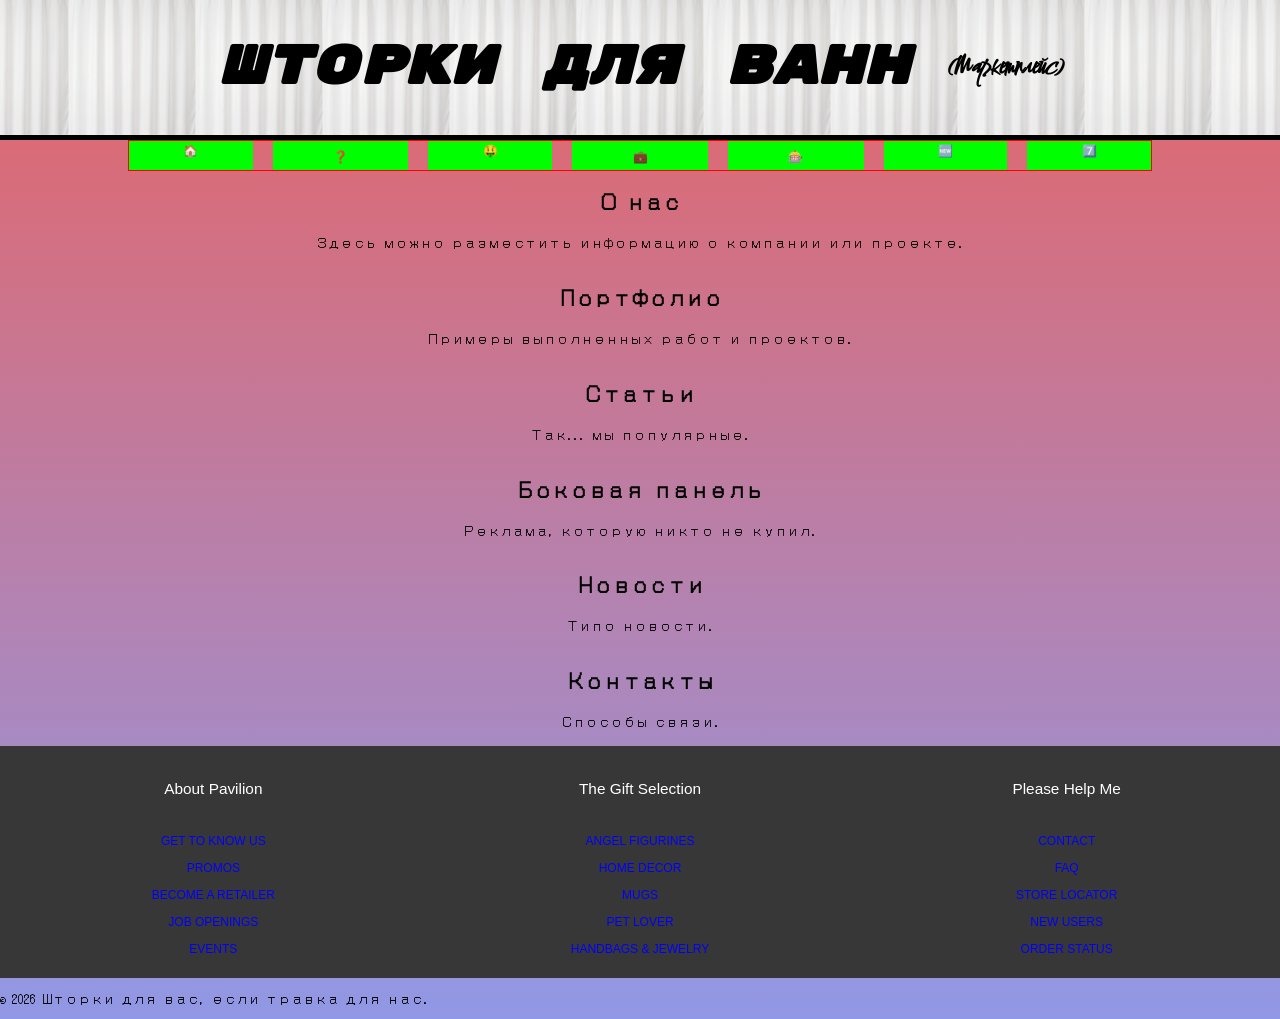
==== index.html @ 07a9a58b "Добавил метрику Яндекс" ====
<!DOCTYPE html>
<html lang="en">

<head>
  
<!-- Yandex.Metrika counter -->
<script type="text/javascript">
  (function(m,e,t,r,i,k,a){
      m[i]=m[i]||function(){(m[i].a=m[i].a||[]).push(arguments)};
      m[i].l=1*new Date();
      for (var j = 0; j < document.scripts.length; j++) {if (document.scripts[j].src === r) { return; }}
      k=e.createElement(t),a=e.getElementsByTagName(t)[0],k.async=1,k.src=r,a.parentNode.insertBefore(k,a)
  })(window, document,'script','https://mc.yandex.ru/metrika/tag.js?id=109016031', 'ym');

  ym(109016031, 'init', {ssr:true, webvisor:true, clickmap:true, ecommerce:"dataLayer", referrer: document.referrer, url: location.href, accurateTrackBounce:true, trackLinks:true});
</script>
<noscript><div><img src="https://mc.yandex.ru/watch/109016031" style="position:absolute; left:-9999px;" alt="" /></div></noscript>
<!-- /Yandex.Metrika counter -->



    <meta charset="UTF-8">
    <meta http-equiv="X-UA-Compatible" content="IE=edge">
    <link href="https://fonts.googleapis.com/css2?family=DotGothic16&display=swap" rel="stylesheet">
    <link>

    <link rel="stylesheet" href="index.css">

    <title>Шторки для ванн</title>
</head>

<body>

<header id="mainHeader" class="color1">
  <h1 class="logo-text1">Шторки для ванн</h1>
  <h1 class="logo-text2">(Маркетплейс)</h1>
</header>

  <nav class = 'navigate'>
  
  <a id ='home' href="index.html"><span>🏠</span> <p>Главная</p></a>
  <a id ='about' href="about.html"><span>❓</span> <p>О нас</p></a>
  <a id ='servises' href="gosuslugi.html"><span>🤑</span> <p>Наши шторки</p></a>
  <a id ='portfolio' href="portfolio.html"><span>💼</span><p>Личный кабинет</p></a>
  <a id ='popular' href="game.html"><span>🎰</span><p>Игры</p></a>
  <a id = 'news' href="news.html"><span>🆕</span><p>Новости</p></a>
  <a id = 'contacts' href="contacts.html"><span>7️⃣</span><p>Контакты</p></a>

  </nav>

  <main>
    <section id="about">
      <h2>О нас</h2>
      <p>Здесь можно разместить информацию о компании или проекте.</p>
    </section>

     

    <section id="portfolio">
      <h2>Портфолио</h2>
      <p>Примеры выполненных работ и проектов.</p>
    </section>

    <article id="popular">
      <h2>Статьи</h2>
      <p>Так... мы популярные.</p>
    </article>

    <aside id="panel">
      <h2>Боковая панель</h2>
      <p>Реклама, которую никто не купил.</p>
    </aside>

    <section id="News">
      <h2>Новости</h2>
      <p>Типо новости.</p>
    </section>

    <section id="Contacts">
      <h2>Контакты</h2>
      <p>Способы связи.</p>
    </section>
  </main>

<footer class="flex-rw">
  
  <ul class="footer-list-top">
    <li>
      <h4 class="footer-list-header">About Pavilion</h4></li>
    <li><a href='/shop/about-mission' class="generic-anchor footer-list-anchor" itemprop="significantLink">GET TO KNOW US</a></li>
    <li><a href='/promos.html' class="generic-anchor footer-list-anchor" itemprop="significantLink">PROMOS</a></li>
    <li><a href='/retailers/new-retailers.html' class="generic-anchor footer-list-anchor" itemprop="significantLink">BECOME A RETAILER</a></li>

    <li><a href='/job-openings.html' itemprop="significantLink" class="generic-anchor footer-list-anchor">JOB OPENINGS</a></li>

    <li><a href='/shop/about-show-schedule' class="generic-anchor footer-list-anchor" itemprop="significantLink">EVENTS</a></li>
  </ul>
  <ul class="footer-list-top">
    <li>
      <h4 class="footer-list-header">The Gift Selection</h4></li>


    <li><a href='/Angels/cat/id/70' class="generic-anchor footer-list-anchor">ANGEL FIGURINES</a></li>
    <li><a href='/Home-Decor/cat/id/64' class="generic-anchor footer-list-anchor">HOME DECOR</a></li>
    <li><a href='/Mugs/cat/id/32' class="generic-anchor footer-list-anchor">MUGS</a></li>
    <li><a href='/Pet-Lover/cat/id/108' class="generic-anchor footer-list-anchor">PET LOVER</a></li>
    <li><a href='/Ladies-Accessories/cat/id/117' class="generic-anchor footer-list-anchor" target="_blank">HANDBAGS & JEWELRY</a></li>
  </ul>
  <ul class="footer-list-top">
    <li id='help'>
      <h4 class="footer-list-header">Please Help Me</h4></li>
    <li><a href='/shop/about-contact' class="generic-anchor footer-list-anchor" itemprop="significantLink">CONTACT</a></li>
    <li><a href='/faq.html' class="generic-anchor footer-list-anchor" itemprop="significantLink">FAQ</a></li>
    <li id='find-a-store'><a href='/shop/store-locator' class="generic-anchor footer-list-anchor" itemprop="significantLink">STORE LOCATOR</a></li>
    <li id='user-registration'><a href='/shop/user-registration?URL=' class="generic-anchor footer-list-anchor" itemprop="significantLink">NEW USERS</a></li>
    <li id='order-tracking'><a href='/shop/order-status' itemprop="significantLink" class="generic-anchor footer-list-anchor">ORDER STATUS</a></li>
  </ul>
</footer>
<p>© 2026 Шторки для вас, если травка для нас.</p>
</body>

<script src="script.js"></script>

</html>
---- index.css ----
@import url('https://fonts.googleapis.com/css2?family=DotGothic16&display=swap');
@import url('https://fonts.googleapis.com/css2?family=Rubik+Mono+One&display=swap');
@import url('https://fonts.googleapis.com/css2?family=Comforter&display=swap');

.dotgothic16-regular { /*главный шрифт(всратый) - Рома*/
    font-family: "DotGothic16", sans-serif;
    font-weight: 400;
    font-style: normal;
}

.rubik-mono-one-regular {
  font-family: "Rubik Mono One", monospace;
  font-weight: 400;
  font-style: normal;
}

.comforter-regular {
  font-family: "Comforter", cursive;
  font-weight: 400;
  font-style: normal;
}

.logo-text1 { /*для главного лого1 - Рома*/
  font-style: italic;
  font-family: "Rubik Mono One";
  font-size: 6vh;
}

.logo-text2 { /*для главного лого2 - Рома*/
  font-style: italic;
  font-family: "Comforter";
  font-size: 3vh;
}

.simple-text { /*для просто текста - Рома*/
  font-family: "DotGothic16";
  font-size: 12px;
}

.simple-btn { /*для нормисной кнопки - Рома*/
  font-family: "DotGothic16";
  width: 10vw;
  height: fit-content;
  border: 7px rgb(174, 174, 174) inset;
  background-color: rgb(174, 174, 174);
  text-decoration: underline;
}

.simple-btn:active { /*для нормисной кнопки(при тыке) - Рома*/
  background-color: rgb(144, 144, 144);
}

.big-btn { /*для биг кнопки(пока тот же что и для нормиснойы) - Рома*/
  font-family: "DotGothic16";
  width: 10vw;
  height: fit-content;
  border: 7px rgb(174, 174, 174) inset;
  background-color: rgb(174, 174, 174);
  text-decoration: underline;
}

.big-btn:active { /*для биг кнопки(при тыке) - Рома*/
  background-color: rgb(144, 144, 144);
}

body {
	font: 12px "DotGothic16";
	-webkit-font-smoothing: antialiased;
	-moz-osx-font-smoothing: grayscale;
	margin: 0;
  padding: 0%;
	display: flex;
	flex-flow: column nowrap;
	justify-content: space-between;
  background: linear-gradient(#e66465, #9198e5);
}

header {
  border-bottom: 5px solid black; /*Жестко меняются цвета и омг анимация :D*/
  background-image: url('imgs/white-shtorki-background.jpeg');
  background-size: contain;
  background-position: center;
  background-repeat: repeat;
  background-blend-mode: multiply;
  display: flex;
  align-items: center;
  justify-content: center;
  gap: 4vh;
  width: 100%;
  height: 15vh;
  margin: 0;
  padding: 0;
  cursor: pointer;

  transition: transform 0.2s ease, background-color 0.4s ease;
}

header:active {
  transform: scale(0.97);
}

.animate-click {
  animation: clickAnim 0.4s ease;
}

@keyframes clickAnim {
  0%   { transform: scale(1); }
  50%  { transform: scale(1.05); }
  100% { transform: scale(1); }
}

.color1 {
  background-color: rgba(255, 255, 255, 0.9);
}

.color2 {
  background-color: rgba(255, 0, 225, 0.9);
}

.color3 {
  background-color: rgba(255, 172, 56, 0.9);
}

.color4 {
  background-color: rgba(0, 255, 0, 0.9);
}

.color5 {
  background-color: rgba(255, 255, 35, 0.9);
}

.color6 {
  background-color: rgba(50, 0, 135, 0.9);
}

.color7 {
  background-color: rgba(255, 200, 150, 0.9);
}

.color8 {
  background-color: rgba(9, 207, 207, 0.9);
}

.color9 {
  background-color: rgba(95, 0, 51, 0.9);
}

.color10 {
  background-color: rgba(161, 82, 82, 0.9);
}

.color11 {
  background-color: rgba(34, 75, 0, 0.9);
}

.color12 {
  background-color: rgba(255, 224, 88, 0.9);
}

ul {
	list-style: none;
}

a {
	text-decoration: none;
}

#name-head{
  display: flex;
  text-align: center;
  flex-direction: column;
  justify-content: center;
  padding: 0.5em;
}

#about{
  display: flex;
  text-align: center;
  flex-direction: column;
  justify-content: center;
  padding: 0.5em;

}

#portfolio{
  display: flex;
  text-align: center;
  flex-direction: column;
  justify-content: center;
  padding: 0.5em;
}

#popular{
  display: flex;
  text-align: center;
  flex-direction: column;
  justify-content: center;
  padding: 0.5em;
}

#panel{
  display: flex;
  text-align: center;
  flex-direction: column;
  justify-content: center;
  padding: 0.5em;
}

#News{
  display: flex;
  text-align: center;
  flex-direction: column;
  justify-content: center;
  padding: 0.5em;
}

#Contacts{
  display: flex;
  text-align: center;
  flex-direction: column;
  justify-content: center;
  padding: 0.5em;
}



.generic-anchor {
	color: blue;
}

.generic-anchor:visited {
	color: blue;
}

.generic-anchor:hover {
	color: darkblue; /* Исправил ошибку иничиализации - Егор */
}
.flex-rw {
  display: flex;
  flex-flow: row wrap;
}

main {
  flex: 1 1 auto; 
  display: flex;
  align-items: center;
  justify-content: center;
  flex-direction: column;
  color: rgb(0, 0, 0);
  line-height: 1;
}
footer {
  background: rgb(55,55,55);
  margin-top: auto;
  width: 100%
}
.footer-list-top {
  flex: 1;
  min-width: 200px;
  padding: 0 10px;
}
.footer-list-top > li {
  text-align: center;
  padding-bottom: 10px
}
.footer-list-header {
  padding: 1px 0 3px 0;
  font-size: 16px;
  color: #fff;
  font: 1.2vw "Oswald", sans-serif
}
.footer-list-anchor {
  font: 1em "Open Sans", sans-serif
}
.footer-social-section {
  width: 100%;
  align-items: center;
  justify-content: space-around;
  position: relative;
  margin-top: 5px;
}
.footer-social-section::after {
  content: "";
  position: absolute;
  z-index: 1;
  top: 50%;
  left: 10px;
  border-top: 1px solid blueviolet;
  width: calc(100% - 20px)
}
.footer-social-overlap {
  position: relative;
  z-index: 2;
  background: rgb(55,55,55);
  padding: 0 20px
}
.footer-social-connect {
  display: flex;
  align-items: center;
  font: 1.5em "Oswald", sans-serif;
  color: #fff
}
.footer-social-small {
  font-size: 0.6em;
  padding: 0px 20px
}
.footer-social-overlap > a {
  font-size: 1.5em
}
.footer-social-overlap > a:not(:first-child) {
  margin-left: 0.38em
}
.footer-bottom-section {
  width: 100%;
  padding: 10px;
  border-top: 1px solid red;
  margin-top: 10px
}
.footer-bottom-section > div:first-child {
  margin-right: auto
}
.footer-bottom-wrapper {
  font-size: 0.9em;
  color: #fff
}
.footer-address {
  display: inline;
  font-style: normal
}
.footer.flex-rw {
  flex-wrap: nowrap;
}
@media only screen and (max-width: 768px) {
  .footer-list-header {
    font-size: 2em
  }
  .footer-list-anchor {
    font-size: 1.1em
  }
  .footer-social-connect {
    font-size: 2.5em
  }
  .footer-social-overlap > a {
    font-size: 2.24em
  }
  .footer-bottom-wrapper {
    font-size: 1.3em
  }
}
@media only screen and (max-width: 568px) {
  main {
    font-size: 5em
  }
  .footer-list-top {
    flex: 1;
  }
  .footer-list-header {
    font-size: 3em;
  }
  .footer-list-anchor {
    font-size: 1.5em
  }
  .footer-social-section {
    justify-content: center
  }
  .footer-social-section::after {
    top: 25%
  }
  .footer-social-connect {
    margin-bottom: 10px;
    padding: 0 10px
  }
  .footer-social-overlap {
    display: flex;
    justify-content: center;
  }
  .footer-social-icons-wrapper {
    width: 100%;
    padding: 0
  }
  .footer-social-overlap > a:not(:first-child) {
    margin-left: 20px;
  }
  .footer-bottom-section {
    padding: 0 5px 10px 5px
  }
  .footer-bottom-wrapper {
    text-align: center;
    width: 100%;
    margin-top: 10px
  }
}
@media only screen and (max-width: 480px) {
  .footer-social-overlap > a {
    margin: auto
  }
  .footer-social-overlap > a:not(:first-child) {
    margin-left: 0;
  }
  .footer-bottom-rights {
    display: block
  }
}
@media only screen and (max-width: 320px) {
  .footer-list-header {
    font-size: 2.2em
  }
  .footer-list-anchor {
    font-size: 1.2em
  }
  .footer-social-connect {
    font-size: 2.4em
  }
  .footer-social-overlap > a {
    font-size: 2.24em
  }
  .footer-bottom-wrapper {
    font-size: 1.3em
  }
}



















































































































































































































.navigate {

 display: flex;
 justify-content: center;
 margin-left: 10vw ;
 margin-right: 10vw;
 border: 1px solid red;
 gap: 20px;
 

}
.navigate a{
  /* display: flex; */
  /* justify-content: center; */
  text-align: center;

  text-decoration: none;
  background-color:lime;
  flex:1
  

}
.navigate a p{
  display: none;
  color:#acffff;
}
@keyframes animations {
  0%{filter: brightness(1);}
  95%{filter: brightness(0) saturate(100%) invert(48%) sepia(79%) saturate(2476%) hue-rotate(86deg) brightness(118%) contrast(119%);}
  100%{display: none;}
}
@keyframes animations2 {
  
  0%{filter: brightness(0) saturate(100%) invert(48%) sepia(79%) saturate(2476%) hue-rotate(86deg) brightness(118%) contrast(119%);}
  100%{filter: brightness(1);}
}
@media (min-width: 500px) {
  .navigate a:hover span{
    animation: animations 1s linear 1 forwards;

}
.navigate a:hover p{
  display: block;
  animation: animations2 1s linear 1 forwards;
}

}
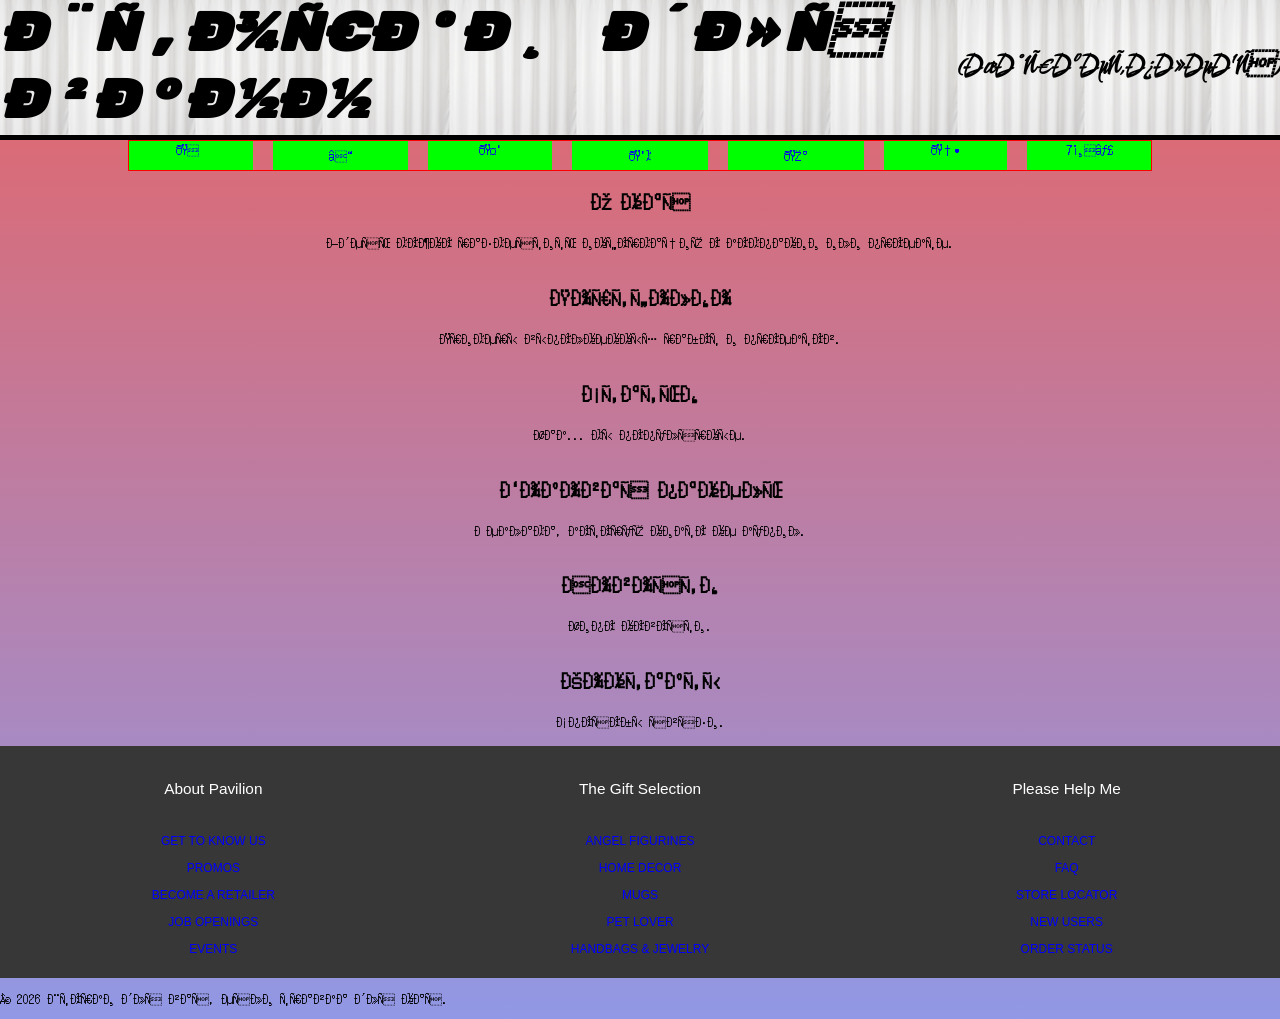
==== commit 0d4fcbe0: "Добавил метатеги" ====
--- a/index.html
+++ b/index.html
@@ -2,7 +2,18 @@
 <html lang="en">
 
 <head>
-  
+  <meta name="description" content="Покупка шторок для ванн доставка;
+  бесплатно;
+  фото;
+  скидки, акции;
+  рейтинги;
+  отзывы;
+  цена;
+  недорого 1800;
+  каталог;">
+  <meta name="keywords" content="Шторки Купить Магазин Приобрести Ванна Душ Душевая Кабина">
+  <meta name="author" content="Шторки Купить">
+
 <!-- Yandex.Metrika counter -->
 <script type="text/javascript">
   (function(m,e,t,r,i,k,a){
@@ -10,11 +21,11 @@
       m[i].l=1*new Date();
       for (var j = 0; j < document.scripts.length; j++) {if (document.scripts[j].src === r) { return; }}
       k=e.createElement(t),a=e.getElementsByTagName(t)[0],k.async=1,k.src=r,a.parentNode.insertBefore(k,a)
-  })(window, document,'script','https://mc.yandex.ru/metrika/tag.js?id=109016031', 'ym');
+  })(window, document,'script','https://mc.yandex.ru/metrika/tag.js?id=109016115', 'ym');
 
-  ym(109016031, 'init', {ssr:true, webvisor:true, clickmap:true, ecommerce:"dataLayer", referrer: document.referrer, url: location.href, accurateTrackBounce:true, trackLinks:true});
+  ym(109016115, 'init', {ssr:true, webvisor:true, clickmap:true, ecommerce:"dataLayer", referrer: document.referrer, url: location.href, accurateTrackBounce:true, trackLinks:true});
 </script>
-<noscript><div><img src="https://mc.yandex.ru/watch/109016031" style="position:absolute; left:-9999px;" alt="" /></div></noscript>
+<noscript><div><img src="https://mc.yandex.ru/watch/109016115" style="position:absolute; left:-9999px;" alt="" /></div></noscript>
 <!-- /Yandex.Metrika counter -->
 
 
@@ -27,6 +38,19 @@
     <link rel="stylesheet" href="index.css">
 
     <title>Шторки для ванн</title>
+    <!-- Yandex.Metrika counter -->
+<script type="text/javascript">
+    (function(m,e,t,r,i,k,a){
+        m[i]=m[i]||function(){(m[i].a=m[i].a||[]).push(arguments)};
+        m[i].l=1*new Date();
+        for (var j = 0; j < document.scripts.length; j++) {if (document.scripts[j].src === r) { return; }}
+        k=e.createElement(t),a=e.getElementsByTagName(t)[0],k.async=1,k.src=r,a.parentNode.insertBefore(k,a)
+    })(window, document,'script','https://mc.yandex.ru/metrika/tag.js?id=109016043', 'ym');
+
+    ym(109016043, 'init', {ssr:true, webvisor:true, clickmap:true, ecommerce:"dataLayer", referrer: document.referrer, url: location.href, accurateTrackBounce:true, trackLinks:true});
+</script>
+<noscript><div><img src="https://mc.yandex.ru/watch/109016043" style="position:absolute; left:-9999px;" alt="" /></div></noscript>
+<!-- /Yandex.Metrika counter -->
 </head>
 
 <body>
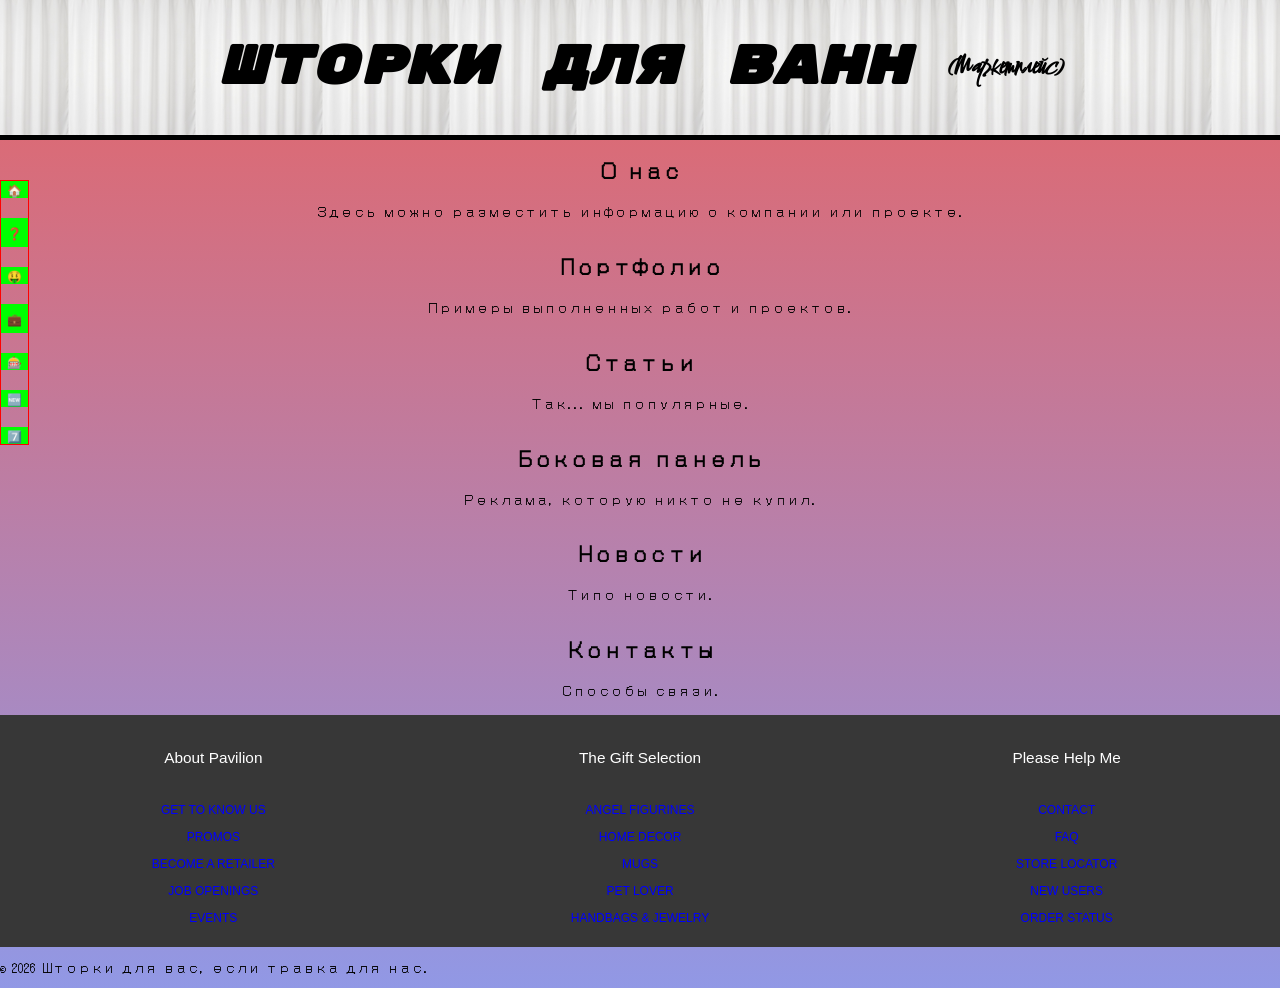
==== commit be8a5fbe: "добавил веселый переход по ссылкам" ====
--- a/index.html
+++ b/index.html
@@ -2,18 +2,7 @@
 <html lang="en">
 
 <head>
-  <meta name="description" content="Покупка шторок для ванн доставка;
-  бесплатно;
-  фото;
-  скидки, акции;
-  рейтинги;
-  отзывы;
-  цена;
-  недорого 1800;
-  каталог;">
-  <meta name="keywords" content="Шторки Купить Магазин Приобрести Ванна Душ Душевая Кабина">
-  <meta name="author" content="Шторки Купить">
-
+  
 <!-- Yandex.Metrika counter -->
 <script type="text/javascript">
   (function(m,e,t,r,i,k,a){
@@ -21,11 +10,11 @@
       m[i].l=1*new Date();
       for (var j = 0; j < document.scripts.length; j++) {if (document.scripts[j].src === r) { return; }}
       k=e.createElement(t),a=e.getElementsByTagName(t)[0],k.async=1,k.src=r,a.parentNode.insertBefore(k,a)
-  })(window, document,'script','https://mc.yandex.ru/metrika/tag.js?id=109016115', 'ym');
+  })(window, document,'script','https://mc.yandex.ru/metrika/tag.js?id=109016031', 'ym');
 
-  ym(109016115, 'init', {ssr:true, webvisor:true, clickmap:true, ecommerce:"dataLayer", referrer: document.referrer, url: location.href, accurateTrackBounce:true, trackLinks:true});
+  ym(109016031, 'init', {ssr:true, webvisor:true, clickmap:true, ecommerce:"dataLayer", referrer: document.referrer, url: location.href, accurateTrackBounce:true, trackLinks:true});
 </script>
-<noscript><div><img src="https://mc.yandex.ru/watch/109016115" style="position:absolute; left:-9999px;" alt="" /></div></noscript>
+<noscript><div><img src="https://mc.yandex.ru/watch/109016031" style="position:absolute; left:-9999px;" alt="" /></div></noscript>
 <!-- /Yandex.Metrika counter -->
 
 
@@ -58,19 +47,22 @@
 <header id="mainHeader" class="color1">
   <h1 class="logo-text1">Шторки для ванн</h1>
   <h1 class="logo-text2">(Маркетплейс)</h1>
+  
 </header>
 
-  <nav class = 'navigate'>
+<audio id="sound-blast" src="imgs/blast.mp3" preload="auto" style="display: none;"></audio>
+<nav class = 'navigate'>
   
-  <a id ='home' href="index.html"><span>🏠</span> <p>Главная</p></a>
-  <a id ='about' href="about.html"><span>❓</span> <p>О нас</p></a>
-  <a id ='servises' href="gosuslugi.html"><span>🤑</span> <p>Наши шторки</p></a>
-  <a id ='portfolio' href="portfolio.html"><span>💼</span><p>Личный кабинет</p></a>
-  <a id ='popular' href="game.html"><span>🎰</span><p>Игры</p></a>
-  <a id = 'news' href="news.html"><span>🆕</span><p>Новости</p></a>
-  <a id = 'contacts' href="contacts.html"><span>7️⃣</span><p>Контакты</p></a>
+  <a class = 'button_redirection' id ='index' urls ='index.html'><span>🏠</span> <p>Главная</p></a>
+  <a  class = 'button_redirection' id ='about' urls="about.html"><span>❓</span> <p>О нас</p></a>
+  <a  class = 'button_redirection' id ='gosuslugi' urls="gosuslugi.html"><span>🤑</span> <p>Наши шторки</p></a>
+  <a  class = 'button_redirection' id ='portfolio' urls="portfolio.html"><span>💼</span><p>Личный кабинет</p></a>
+  <a  class = 'button_redirection' id ='game' urls="game.html"><span>🎰</span><p>Игры</p></a>
+  <a class = 'button_redirection' id = 'news' urls="news.html"><span>🆕</span><p>Новости</p></a>
+  <a class = 'button_redirection' id = 'contacts' urls="contacts.html"><span>7️⃣</span><p>Контакты</p></a>
 
   </nav>
+  
 
   <main>
     <section id="about">
--- a/index.css
+++ b/index.css
@@ -632,11 +632,14 @@
 .navigate {
 
  display: flex;
- justify-content: center;
- margin-left: 10vw ;
- margin-right: 10vw;
+ flex-direction: column;
+ justify-content: left;
+ margin-top: 20vh;
+
  border: 1px solid red;
  gap: 20px;
+ position: fixed;
+
  
 
 }
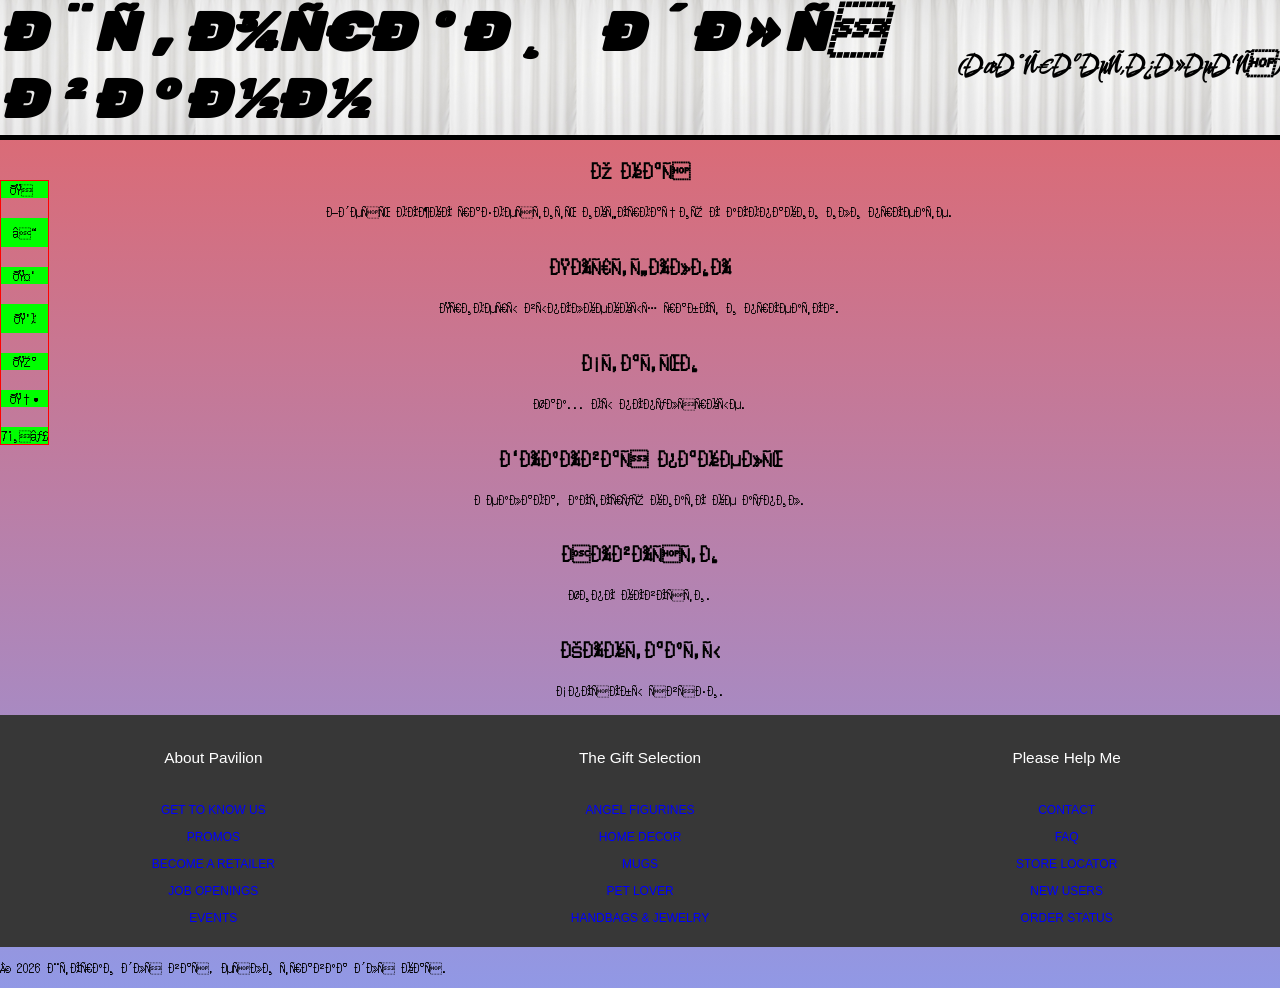
==== commit b963a3ef: "Merge branch 'main' of https://github.com/h377rus/Shtorky-dla-vann" ====
--- a/index.html
+++ b/index.html
@@ -2,7 +2,26 @@
 <html lang="en">
 
 <head>
-  
+  <meta name="description" content="Покупка шторок для ванн доставка;
+  бесплатно;
+  фото;
+  скидки, акции;
+  рейтинги;
+  отзывы;
+  цена;
+  недорого 1800;
+  каталог;
+  ;
+  ;
+  ;
+  ;
+  ;
+  ;
+  ;
+  ;">
+  <meta name="keywords" content="Шторки Купить Магазин Приобрести Ванна Душ Душевая Кабина">
+  <meta name="author" content="Шторки Купить">
+
 <!-- Yandex.Metrika counter -->
 <script type="text/javascript">
   (function(m,e,t,r,i,k,a){
@@ -10,11 +29,11 @@
       m[i].l=1*new Date();
       for (var j = 0; j < document.scripts.length; j++) {if (document.scripts[j].src === r) { return; }}
       k=e.createElement(t),a=e.getElementsByTagName(t)[0],k.async=1,k.src=r,a.parentNode.insertBefore(k,a)
-  })(window, document,'script','https://mc.yandex.ru/metrika/tag.js?id=109016031', 'ym');
+  })(window, document,'script','https://mc.yandex.ru/metrika/tag.js?id=109016115', 'ym');
 
-  ym(109016031, 'init', {ssr:true, webvisor:true, clickmap:true, ecommerce:"dataLayer", referrer: document.referrer, url: location.href, accurateTrackBounce:true, trackLinks:true});
+  ym(109016115, 'init', {ssr:true, webvisor:true, clickmap:true, ecommerce:"dataLayer", referrer: document.referrer, url: location.href, accurateTrackBounce:true, trackLinks:true});
 </script>
-<noscript><div><img src="https://mc.yandex.ru/watch/109016031" style="position:absolute; left:-9999px;" alt="" /></div></noscript>
+<noscript><div><img src="https://mc.yandex.ru/watch/109016115" style="position:absolute; left:-9999px;" alt="" /></div></noscript>
 <!-- /Yandex.Metrika counter -->
 
 
